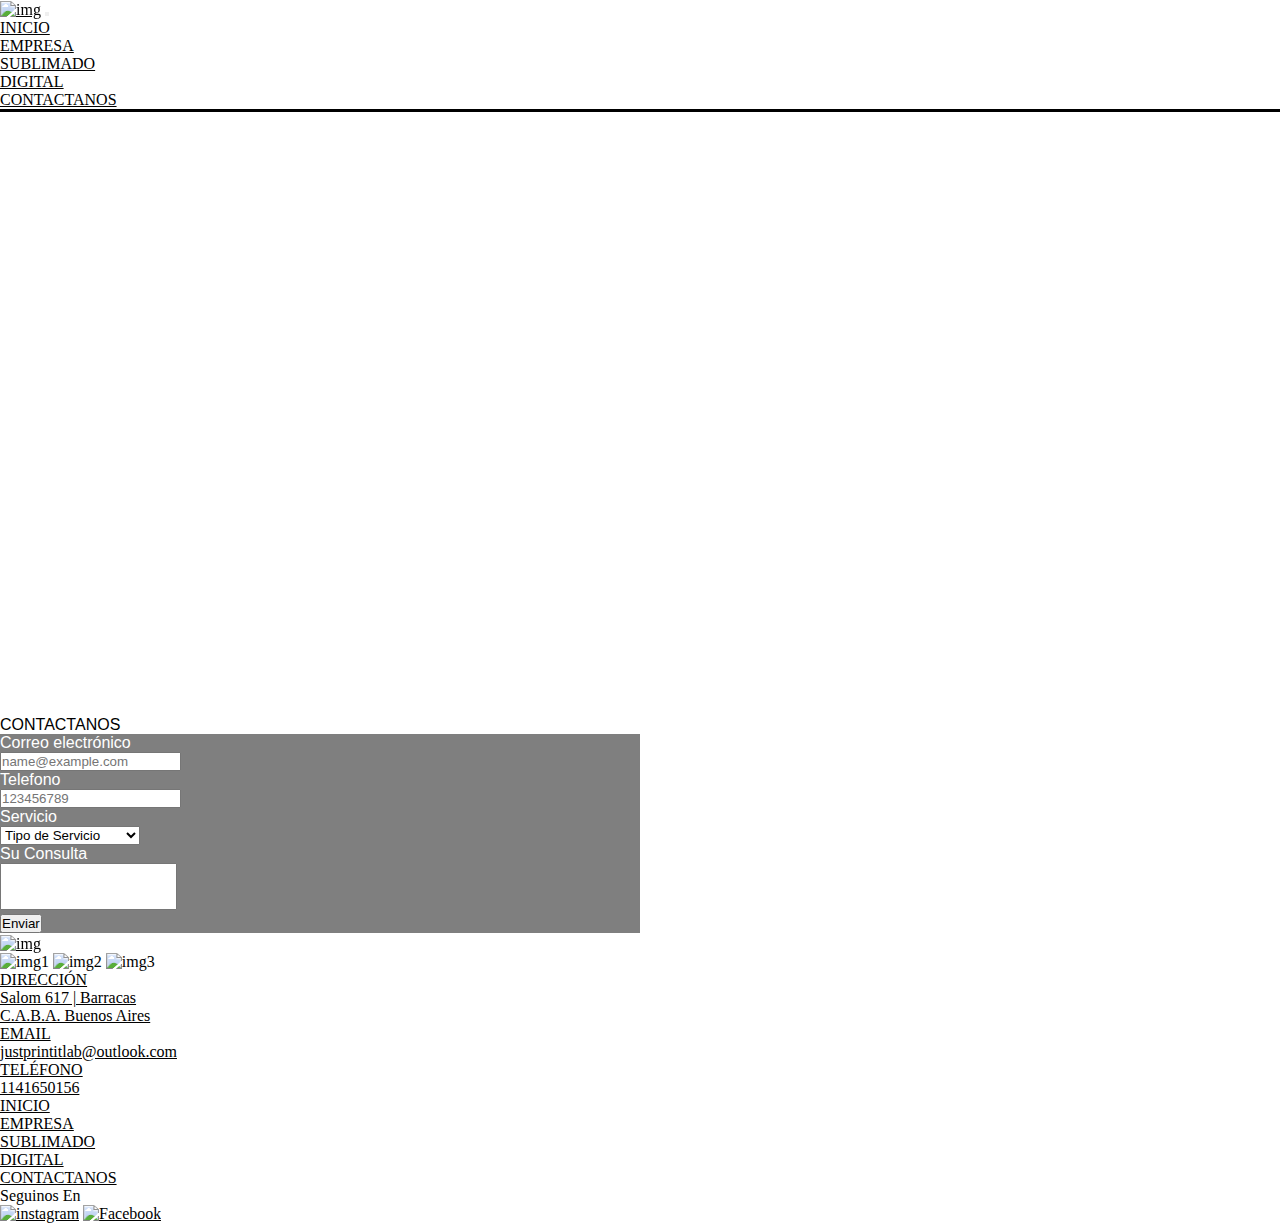
==== pages/contactanos.html @ 802dd967 ""agregando etiquetas SEO"" ====
<!DOCTYPE html>
<html lang="es">
  <head>
    <meta charset="UTF-8" />
    <meta http-equiv="X-UA-Compatible" content="IE=edge" />
    <meta name="viewport" content="width=device-width, initial-scale=1.0" />
    <link href="https://cdn.jsdelivr.net/npm/bootstrap@5.1.3/dist/css/bootstrap.min.css" rel="stylesheet" integrity="sha384-1BmE4kWBq78iYhFldvKuhfTAU6auU8tT94WrHftjDbrCEXSU1oBoqyl2QvZ6jIW3" crossorigin="anonymous">
    <meta name="description" content="Horario de atencion: 07:00 a 12:00 y de 13:00 a 16:00, ubicado en salom 617, Barracas, Capital Federal">
    <meta name="keywords"  content="contacto, ubicacion, barracas, capital federal, horario, atencion">
    <link rel="stylesheet" href="../css/estilo.css" />
    <title>Contactanos-JustPrintIt</title>
  </head>
  <body>
      <header class="container-fluid">
        <div class="row">
            <div class="col-12 col-lg-12">
                <nav class="navbar navbar-expand-lg navbar-light bg-light">
                          <a class="img-fluid text-end hvr-wobble-to-bottom-right" href="#">
                          <img src="../assets/img/logomasfuerte.png" alt="img" class="img">
                        </a>
                      <button class="navbar-toggler" type="button" data-bs-toggle="collapse" data-bs-target="#navbarNav" aria-controls="navbarNav" aria-expanded="false" aria-label="Toggle navigation">
                        <span class="navbar-toggler-icon"></span>
                      </button>
                      <div class="collapse navbar-collapse" id="navbarNav">
                        <ul class="navbar-nav">
                          <li class="nav-item">
                            <a class="nav-link fs-3 fw-bold" aria-current="page" href="../index.html">INICIO</a>
                          </li>
                          <li class="nav-item">
                            <a class="nav-link fs-3 fw-bold" href="../pages/empresa.html">EMPRESA</a>
                          </li>
                          <li class="nav-item">
                            <a class="nav-link fs-3 fw-bold" href="../pages/sublimado.html">SUBLIMADO</a>
                          </li>
                          <li class="nav-item">
                            <a class="nav-link fs-3 fw-bold" href="../pages/digital.html">DIGITAL</a>
                          </li>
                          <li class="nav-item">
                            <a class="nav-link fs-3 fw-bold" href="../pages/contactanos.html">CONTACTANOS</a>
                          </li>
                        </ul>
                      </div>
                  </nav>
            </div>
        </div>
      </header>
      <div class="container-fluid">
        <div class="row">
          <div class="col-12 col-lg-12">
            <div class="d-flex justify-content-center mb-5 mt-5">
              <iframe src="https://www.google.com/maps/embed?pb=!1m18!1m12!1m3!1d13129.106486715234!2d-58.38310044999999!3d-34.64771635!2m3!1f0!2f0!3f0!3m2!1i1024!2i768!4f13.1!3m3!1m2!1s0x95bccb50f3c4a6b9%3A0x248faf50dbff1909!2sSalom%20617%2C%20C1277ABG%20CABA!5e0!3m2!1ses!2sar!4v1661470192845!5m2!1ses!2sar" width="1200" height="600" style="border:0;" allowfullscreen="" loading="lazy" referrerpolicy="no-referrer-when-downgrade"></iframe>
            </div>
          </div>
        </div>
      </div>
        <div class="container-fluid">
        <div class="row">
          <p class="fs-1 d-flex justify-content-center pf1">CONTACTANOS</p>
        </div>
        <div class="row justify-content-center mb-5">
        <div class="for border border-4 text-center d-flex flex-column bgImg img-fluid">
        <div class="mb-3">
          <label for="exampleFormControlInput1" class="form-label"><p class="fs-2 pf">Correo electrónico</p></label>
          <input type="email" class="form-control" id="exampleFormControlInput1" placeholder="name@example.com">
        <label for="exampleFormControlInput1" class="form-label"><p class="fs-2 pf">Telefono</p></label>
        <input type="number" class="form-control" placeholder="123456789">
        </div>
        <label for="exampleFormControlInput1" class="form-label m-0"><p class="fs-2 pf">Servicio</p></label>
        <select class="form-select form-select-sm mt-3" aria-label="Ejemplo de .form-select-sm">
          <option selected>Tipo de Servicio</option>
          <option value="1">Plotter</option>
          <option value="2">Calandra</option>
          <option value="3">Estampacion Digital</option>
        </select>
        <div class="mb-3">
          <label for="exampleFormControlTextarea1" class="form-label"><p class="fs-2 pf">Su Consulta</p></label>
          <textarea class="form-control" id="exampleFormControlTextarea1" rows="3"></textarea>
          <div class="col-auto mt-3 text-center">
          <button type="submit" class="btn btn-primary">Enviar</button>
          </div>
        </div>
        </div>
        </div>
      </div>
      <footer class="container-fluid">
        <div class="row">
          <div class="col-12 col-lg-3">
            <a href="#" class=" d-flex justify-content-center hvr-wobble-to-bottom-right"><img src="../assets/img/logomasfuerte.png" alt="img" class="img-fluid  img"></a>
          </div>
          <div class="col-6 col-lg-3 d-flex justify-content-start">
            <div class="imgdatos d-inline-flex flex-column flex-wrap justify-content-around">
              <img src="../assets/img/datos1.png" alt="img1" class="imgf"/>
              <img src="../assets/img/datos2.png" alt="img2" class="imgf"/>
              <img src="../assets/img/datos3.png" alt="img3" class="imgf"/>
            </div>
            <div class="dt1 d-inline-flex flex-column flex-wrap justify-content-evenly">
              <a href="https://goo.gl/maps/MY32vsQh4VJkDAc17" target="_blank" class="text-decoration-none"><p class="mb-0 ">DIRECCIÓN</p>
                Salom 617 | Barracas <br/>C.A.B.A. Buenos Aires</a>
              <a href="mailto:justprintitlab@outlook.com" target="_blank" class="text-decoration-none"><p class="mb-0  pt-3">EMAIL</p>
                justprintitlab@outlook.com</a>
              <a href="https://wa.me/5491141650156" target="_blank" class="text-decoration-none"><p class="mb-2 pt-3 ">TELÉFONO</p>1141650156</a>
            </div>
          </div>
          <div class="col-6 col-lg-3 d-flex justify-content-end">
            <ul class="list-group justify-content-around">
              <li class="list-group-item border-0"><a href="../index.html" class="text-decoration-none">INICIO</a></li>
              <li class="list-group-item border-0"><a href="../pages/empresa.html" class="text-decoration-none">EMPRESA</a></li>
              <li class="list-group-item border-0"><a href="../pages/sublimado.html" class="text-decoration-none">SUBLIMADO</a></li>
              <li class="list-group-item border-0"><a href="../pages/digital.html" class="text-decoration-none">DIGITAL</a></li>
              <li class="list-group-item border-0"><a href="../pages/contactanos.html" class="text-decoration-none">CONTACTANOS</a></li>
            </ul>
          </div>
          <div class="col-12 col-lg-3 d-flex justify-content-center">
            <div class="rrss">
              <div>
                <p>Seguinos En</p>
              </div>
              <div>
                <a href="https://www.instagram.com/justprintitlab/" class="instagram"
                  ><img src="../assets/img/logo instagram.png" alt="instagram"
                /></a>
                <a href="#" class="facebook"
                  ><img src="../assets/img/logo facebook.png" alt="Facebook"
                /></a>
              </div>
            </div>
          </div>
        </div>
    </footer>
      <script src="https://cdn.jsdelivr.net/npm/bootstrap@5.1.3/dist/js/bootstrap.bundle.min.js" integrity="sha384-ka7Sk0Gln4gmtz2MlQnikT1wXgYsOg+OMhuP+IlRH9sENBO0LRn5q+8nbTov4+1p" crossorigin="anonymous"></script>
  </body>
</html>
---- css/estilo.css ----
.texto {
  color: white;
  font-family: Arial, Helvetica, sans-serif;
  font-weight: bold;
  text-align: center; }

.textoDig, .digTxt {
  display: flex;
  flex-direction: column;
  flex-wrap: wrap;
  align-items: center; }

.gridPadre {
  display: grid;
  grid-template-columns: 100%;
  grid-template-rows: auto auto auto;
  grid-template-areas: "header header" "inipag inipag" "footer footer"; }

/* INICIO HEADER */
.header {
  display: flex;
  flex-wrap: wrap;
  align-content: center;
  justify-content: center;
  height: 20%;
  grid-area: header;
  margin-top: 5%; }
  .header .logoHeader {
    width: 50%;
    text-align: center; }
    .header .logoHeader a img {
      width: 250px;
      height: 150px;
      transition: all 0.3s; }
      .header .logoHeader a img:hover {
        transform: scale(1.2); }
  .header .navbar {
    display: flex;
    flex-wrap: wrap;
    align-content: center;
    justify-content: flex-start;
    width: 50%; }
    .header .navbar p {
      font-size: 30px;
      font-weight: bold;
      font-family: Arial, Helvetica, sans-serif;
      margin-right: 50px; }
      .header .navbar p:hover {
        transform: scale(1.1); }
    .header .navbar .nav-links {
      list-style: none;
      display: flex;
      flex-direction: row;
      margin: 20px; }
      .header .navbar .nav-links a {
        color: black;
        text-decoration: none; }
        .header .navbar .nav-links a:hover {
          color: #f300c6;
          transform: scale(1.1); }

/*FIN HEADEDR*/
/* INICIO FOOTER */
.footer {
  width: 100%;
  grid-area: footer;
  display: grid;
  grid-template-columns: 25% 10% 15% 25% 25%;
  grid-template-rows: auto;
  grid-template-areas: "logoimg imgdatos dt1 inicio rrss"; }
  .footer .logoimg {
    display: flex;
    flex-direction: row;
    justify-content: center;
    align-items: center;
    flex-wrap: wrap;
    grid-area: logoimg; }
    .footer .logoimg a img {
      width: 250px;
      height: 150px;
      transition: all 0.3s; }
      .footer .logoimg a img:hover {
        transform: scale(1.2); }
  .footer .imgdatos {
    grid-area: imgdatos;
    display: flex;
    flex-direction: column;
    align-content: flex-end;
    flex-wrap: wrap;
    justify-content: space-evenly; }
  .footer .dt1 {
    display: flex;
    flex-direction: column;
    flex-wrap: wrap;
    justify-content: space-evenly;
    grid-area: dt1; }
    .footer .dt1 a {
      text-decoration: none; }
  .footer .inicio {
    display: flex;
    flex-direction: column;
    flex-wrap: wrap;
    align-content: center;
    justify-content: center;
    grid-area: inicio; }
    .footer .inicio nav ul {
      list-style: none; }
      .footer .inicio nav ul li {
        margin-top: 30px; }
    .footer .inicio a {
      text-decoration: none; }
  .footer .rrss {
    display: flex;
    flex-direction: column;
    align-items: center;
    flex-wrap: wrap;
    justify-content: space-evenly;
    grid-area: rrss; }

/* FIN FOOTER */
/* INICIO MEDIA DIGITAL FOOTER */
@media only screen and (max-width: 768px) {
  .footer {
    display: grid;
    grid-template-columns: 19% 47% 33%;
    grid-template-rows: auto auto auto auto;
    grid-template-areas: "logoimg logoimg logoimg" "imgdatos dt1 inicio" "imgdatos dt1 inicio" "rrss rrss rrss"; }
    .footer .imgdatos {
      grid-area: imgdatos;
      display: flex;
      flex-direction: column;
      align-content: center;
      flex-wrap: wrap; }
    .footer .logoimg {
      grid-area: logoimg;
      width: 100%;
      height: auto; }
      .footer .logoimg a {
        display: flex;
        flex-direction: row;
        justify-content: center; }
        .footer .logoimg a img {
          width: 60%; }
    .footer .inicio {
      grid-area: inicio;
      display: flex;
      flex-direction: column;
      flex-wrap: wrap;
      align-content: flex-start; }
    .footer .rrss {
      grid-area: rrss;
      width: 100%;
      height: auto;
      align-items: center; }
      .footer .rrss .imgRrss {
        width: 50%;
        text-align: center; }
    .footer .dt1 {
      grid-area: dt1;
      display: flex;
      flex-direction: column;
      flex-wrap: wrap;
      justify-content: space-evenly; }
      .footer .dt1 p {
        font-size: 15px;
        font-family: Arial, Helvetica, sans-serif;
        font-weight: bold;
        margin-top: initial; }
    .footer a {
      text-decoration: none;
      color: black; }
    .footer .inicio li {
      list-style: none;
      margin-top: 30%;
      text-align: center; } }

/* FIN MEDIA DIGITAL FOOTER */
/* INICIO MEDIA DIGITAL HEADER */
@media only screen and (max-width: 768px) {
  .header {
    flex-direction: column;
    align-items: center;
    height: auto; }
    .header .logoHeader {
      width: 100%; }
      .header .logoHeader a img {
        width: 60%;
        height: 150px;
        text-align: center; }
    .header .navbar {
      width: 100%; }
      .header .navbar p {
        margin-right: 0; }
      .header .navbar .nav-links {
        display: flex;
        flex-direction: column;
        flex-wrap: wrap;
        align-content: center;
        align-items: center; }
        .header .navbar .nav-links li:hover {
          transform: scale(1.1);
          color: #f300c6; }
      .header .navbar .libar {
        list-style: none;
        padding: 15px 5px; }
      .header .navbar a {
        color: black;
        font-size: 20px;
        font-family: Arial, Helvetica, sans-serif;
        font-weight: bold; } }

/* FIN MEDIA DIGITAL HEADER */
/* INICIO MEDIA DIGITAL */
@media only screen and (max-width: 768px) {
  .gridPadre .dig {
    display: grid;
    grid-template-columns: 100%;
    grid-template-rows: auto auto auto auto;
    grid-template-areas: "imgDig" "digTxt" "ds" "car"; }
    .gridPadre .dig .imgDig {
      width: 100%;
      grid-area: imgDig; }
      .gridPadre .dig .imgDig img {
        width: 100%;
        height: auto; }
    .gridPadre .dig .digTxt {
      grid-area: digTxt; }
    .gridPadre .dig .ds {
      grid-area: ds; }
      .gridPadre .dig .ds h3 {
        text-align: center; }
      .gridPadre .dig .ds ul {
        text-align: center; }
    .gridPadre .dig .car {
      grid-area: car; }
      .gridPadre .dig .car h3 {
        text-align: center; }
      .gridPadre .dig .car ul {
        text-align: center; } }

/* FIN MEDIA DIGITAL */
.navbar-nav {
  border-bottom: 3px solid black; }

.nav-item {
  margin-right: 70px; }

.navbar-collapse {
  justify-content: flex-end; }

a {
  color: black; }
  a:hover {
    color: #f300c6; }

* {
  margin: 0;
  padding: 0;
  box-sizing: border-box; }

.img {
  width: 50%;
  transition: all 0.3s; }
  .img:hover {
    transform: scale(1.2); }

.rrss img {
  width: 40px;
  height: auto;
  transition: all 0.3s; }
  .rrss img:hover {
    transform: scale(1.2); }

/* INICIO HOVER LOGO */
@-webkit-keyframes hvr-wobble-to-bottom-right {
  16.65% {
    -webkit-transform: translate(8px, 8px);
    transform: translate(8px, 8px); }
  33.3% {
    -webkit-transform: translate(-6px, -6px);
    transform: translate(-6px, -6px); }
  49.95% {
    -webkit-transform: translate(4px, 4px);
    transform: translate(4px, 4px); }
  66.6% {
    -webkit-transform: translate(-2px, -2px);
    transform: translate(-2px, -2px); }
  83.25% {
    -webkit-transform: translate(1px, 1px);
    transform: translate(1px, 1px); }
  100% {
    -webkit-transform: translate(0, 0);
    transform: translate(0, 0); } }

@keyframes hvr-wobble-to-bottom-right {
  16.65% {
    -webkit-transform: translate(8px, 8px);
    transform: translate(8px, 8px); }
  33.3% {
    -webkit-transform: translate(-6px, -6px);
    transform: translate(-6px, -6px); }
  49.95% {
    -webkit-transform: translate(4px, 4px);
    transform: translate(4px, 4px); }
  66.6% {
    -webkit-transform: translate(-2px, -2px);
    transform: translate(-2px, -2px); }
  83.25% {
    -webkit-transform: translate(1px, 1px);
    transform: translate(1px, 1px); }
  100% {
    -webkit-transform: translate(0, 0);
    transform: translate(0, 0); } }

.hvr-wobble-to-bottom-right {
  display: inline-block;
  vertical-align: middle;
  -webkit-transform: perspective(1px) translateZ(0);
  transform: perspective(1px) translateZ(0);
  box-shadow: 0 0 1px rgba(0, 0, 0, 0); }

.hvr-wobble-to-bottom-right:hover,
.hvr-wobble-to-bottom-right:focus,
.hvr-wobble-to-bottom-right:active {
  -webkit-animation-name: hvr-wobble-to-bottom-right;
  animation-name: hvr-wobble-to-bottom-right;
  -webkit-animation-duration: 1s;
  animation-duration: 1s;
  -webkit-animation-timing-function: ease-in-out;
  animation-timing-function: ease-in-out;
  -webkit-animation-iteration-count: 1;
  animation-iteration-count: 1; }

/* FIN HOVER LOGO */
@media only screen and (max-width: 768px) {
  .img {
    width: 200px; }
  .navbar-nav {
    border-bottom: none; }
  .navbar-nav {
    align-items: flex-end; }
  .navbar-nav {
    padding: 0; }
  .imgCentral {
    width: 100%;
    height: 1490px;
    background-image: url("../assets/img/PWfondo.png");
    background-size: 100% 100%;
    background-repeat: no-repeat;
    display: flex;
    flex-flow: column wrap;
    justify-content: space-evenly; }
  .imgCentral .inicio {
    color: white;
    font-size: 150%;
    font-family: Arial, Helvetica, sans-serif;
    font-weight: bold;
    text-align: center;
    width: 50%;
    margin-left: 26%; }
  .medio {
    color: black;
    font-size: 250%;
    font-family: Britannic;
    font-weight: bold;
    text-align: center;
    height: 30%; }
  .img {
    width: 200px; }
  .navbar-nav {
    border-bottom: none; }
  .navbar-nav {
    align-items: flex-end; }
  .navbar-nav {
    padding: 0; } }

.carImg img {
  width: 100%;
  height: 500px; }

.carousel-item {
  width: 60%;
  height: auto; }

.carImg {
  margin-left: 25%; }

.dig {
  overflow: hidden;
  display: grid;
  grid-template-columns: 50% 50%;
  grid-template-rows: auto auto auto;
  grid-template-areas: "img img" "digTxt digTxt" "ds car"; }

.imgDig {
  width: 100%;
  height: auto;
  grid-area: img; }

.imgDig img {
  width: 100%;
  height: 700px; }

.digTxt {
  width: 100%;
  grid-area: digTxt; }
  .digTxt h1 {
    font-size: 40px;
    font-weight: bold; }
  .digTxt p {
    margin: 10px; }

.digTxt .ds {
  width: 100%;
  grid-area: ds; }

.ds h3 {
  font-size: 25px;
  margin: 10px;
  font-weight: bold; }

.ds p {
  font-size: 17px; }

.car {
  grid-area: car; }

.car h3 {
  font-size: 25px;
  margin: 10px;
  font-weight: bold; }
  .car h3 p {
    font-size: 17px; }

.sub {
  width: 100%;
  height: auto;
  display: flex;
  flex-direction: column;
  flex-wrap: wrap;
  align-items: center;
  grid-area: sub; }

.telasub {
  width: 100%;
  height: auto;
  display: flex;
  flex-direction: column;
  flex-wrap: wrap;
  grid-area: telasub;
  align-content: center;
  align-items: center; }

.sub1 {
  display: grid;
  grid-template-columns: 50% 50%;
  grid-template-rows: auto auto auto auto;
  grid-template-areas: "sub sub" "sub sub" "telasub telasub" "telasub telasub"; }

.sub p {
  width: 80%; }

.sub h1, .sub h2 {
  margin: 10px;
  width: 80%; }

.telasub li, .telasub .ts {
  margin: 10px; }

.bgImg {
  background-image: linear-gradient(0deg, rgba(0, 0, 0, 0.5), rgba(0, 0, 0, 0.5)), url(../assets/img/fondocont.png);
  background-size: 100%;
  background-repeat: no-repeat; }

.for {
  width: 50%; }

.pf {
  color: white;
  font-family: Arial, Helvetica, sans-serif;
  margin: 0; }

.pf1 {
  margin: 0;
  font-family: Arial, Helvetica, sans-serif; }

textarea {
  resize: none;
  overflow: auto; }
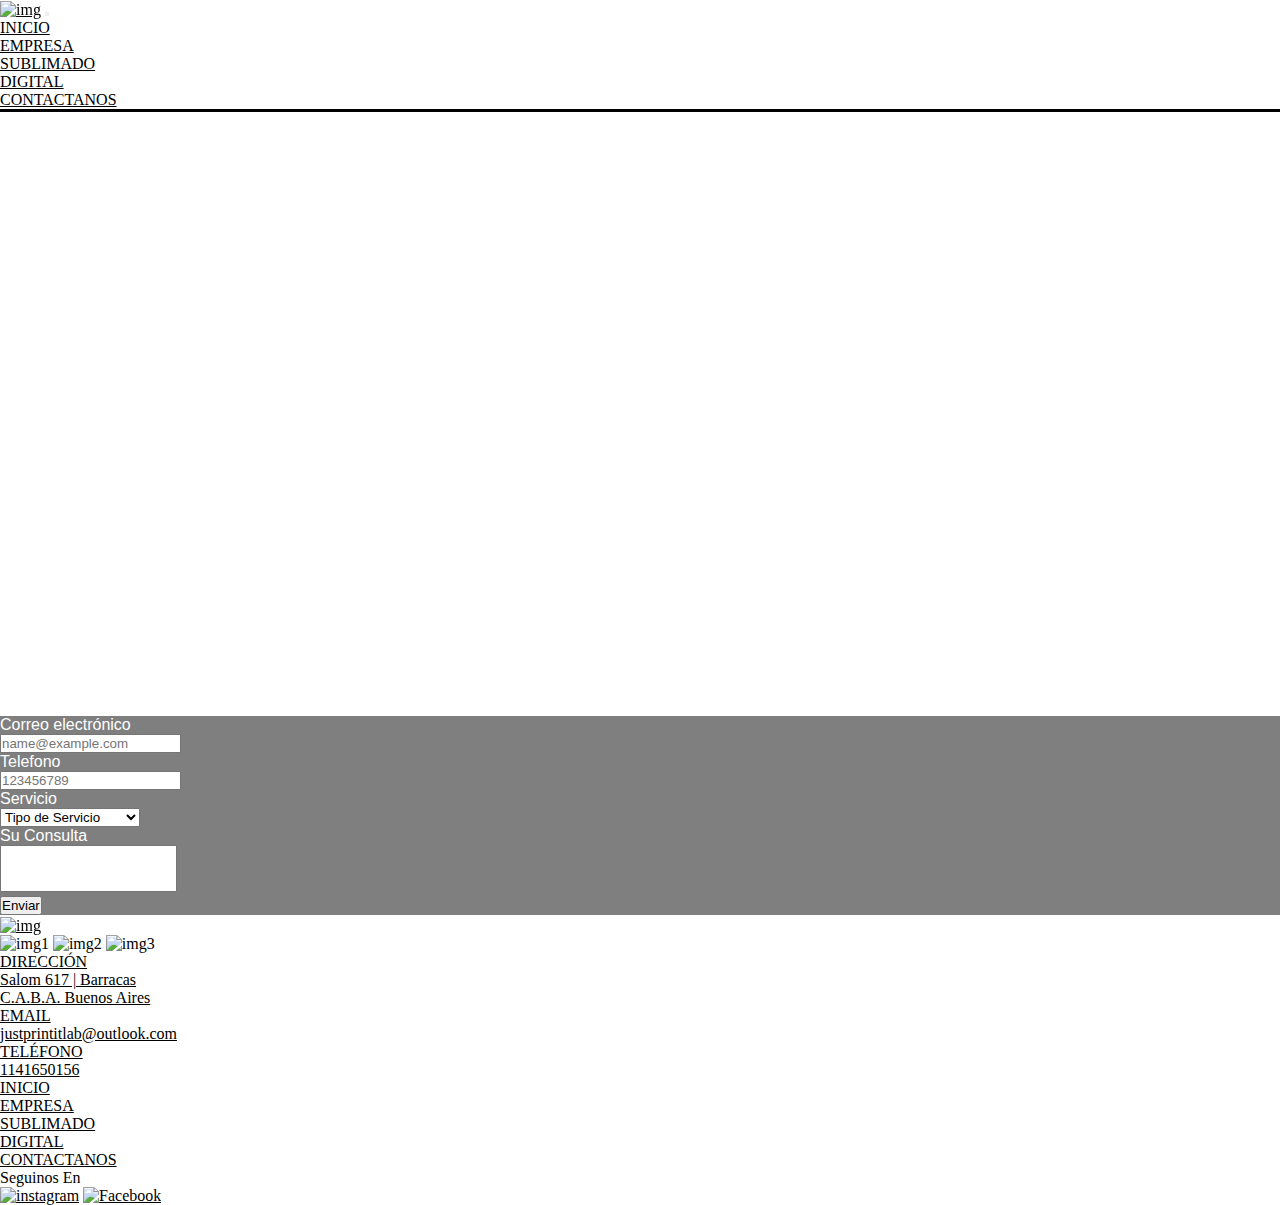
==== commit f9745092: ""cambios contactanos"" ====
--- a/pages/contactanos.html
+++ b/pages/contactanos.html
@@ -46,40 +46,44 @@
       </header>
       <div class="container-fluid">
         <div class="row">
-          <div class="col-12 col-lg-12">
-            <div class="d-flex justify-content-center mb-5 mt-5">
+          <div class="col-12 col-lg-6">
+            <div class="d-flex justify-content-center">
               <iframe src="https://www.google.com/maps/embed?pb=!1m18!1m12!1m3!1d13129.106486715234!2d-58.38310044999999!3d-34.64771635!2m3!1f0!2f0!3f0!3m2!1i1024!2i768!4f13.1!3m3!1m2!1s0x95bccb50f3c4a6b9%3A0x248faf50dbff1909!2sSalom%20617%2C%20C1277ABG%20CABA!5e0!3m2!1ses!2sar!4v1661470192845!5m2!1ses!2sar" width="1200" height="600" style="border:0;" allowfullscreen="" loading="lazy" referrerpolicy="no-referrer-when-downgrade"></iframe>
             </div>
           </div>
-        </div>
-      </div>
-        <div class="container-fluid">
-        <div class="row">
-          <p class="fs-1 d-flex justify-content-center pf1">CONTACTANOS</p>
-        </div>
-        <div class="row justify-content-center mb-5">
-        <div class="for border border-4 text-center d-flex flex-column bgImg img-fluid">
-        <div class="mb-3">
-          <label for="exampleFormControlInput1" class="form-label"><p class="fs-2 pf">Correo electrónico</p></label>
-          <input type="email" class="form-control" id="exampleFormControlInput1" placeholder="name@example.com">
-        <label for="exampleFormControlInput1" class="form-label"><p class="fs-2 pf">Telefono</p></label>
-        <input type="number" class="form-control" placeholder="123456789">
-        </div>
-        <label for="exampleFormControlInput1" class="form-label m-0"><p class="fs-2 pf">Servicio</p></label>
-        <select class="form-select form-select-sm mt-3" aria-label="Ejemplo de .form-select-sm">
-          <option selected>Tipo de Servicio</option>
-          <option value="1">Plotter</option>
-          <option value="2">Calandra</option>
-          <option value="3">Estampacion Digital</option>
-        </select>
-        <div class="mb-3">
-          <label for="exampleFormControlTextarea1" class="form-label"><p class="fs-2 pf">Su Consulta</p></label>
-          <textarea class="form-control" id="exampleFormControlTextarea1" rows="3"></textarea>
-          <div class="col-auto mt-3 text-center">
-          <button type="submit" class="btn btn-primary">Enviar</button>
+          <div class="col-12 col-lg-6">
+            <div class="row">
+            <div class="col-12 col-lg-12">
+            </div>
+            </div>
+            <div class="row">
+            <div class="col-12 col-lg-12">
+              <div class="border-4 text-center d-flex flex-column bgImg">
+                <div class="mb-3">
+                  <label for="exampleFormControlInput1" class="form-label"><p class="fs-2 pf">Correo electrónico</p></label>
+                  <input type="email" class="form-control" id="exampleFormControlInput1" placeholder="name@example.com">
+                <label for="exampleFormControlInput1" class="form-label"><p class="fs-2 pf">Telefono</p></label>
+                <input type="number" class="form-control" placeholder="123456789">
+                </div>
+                <label for="exampleFormControlInput1" class="form-label m-0"><p class="fs-2 pf">Servicio</p></label>
+                <select class="form-select form-select-sm mt-3" aria-label="Ejemplo de .form-select-sm">
+                  <option selected>Tipo de Servicio</option>
+                  <option value="1">Plotter</option>
+                  <option value="2">Calandra</option>
+                  <option value="3">Estampacion Digital</option>
+                </select>
+                <div class="mb-3">
+                  <label for="exampleFormControlTextarea1" class="form-label"><p class="fs-2 pf">Su Consulta</p></label>
+                  <textarea class="form-control" id="exampleFormControlTextarea1" rows="3"></textarea>
+                  <div class="col-auto mt-3 text-center">
+                  <button type="submit" class="btn btn-primary">Enviar</button>
+                  </div>
+                  </div>
+                  </div>
+                </div>
+              </div>
+            </div>
           </div>
-        </div>
-        </div>
         </div>
       </div>
       <footer class="container-fluid">
--- a/css/estilo.css
+++ b/css/estilo.css
@@ -4,7 +4,7 @@
   font-weight: bold;
   text-align: center; }
 
-.textoDig, .digTxt {
+.textoDig {
   display: flex;
   flex-direction: column;
   flex-wrap: wrap;
@@ -340,6 +340,19 @@
   animation-iteration-count: 1; }
 
 /* FIN HOVER LOGO */
+.imgd {
+  width: 100%;
+  height: 100%; }
+
+.carousel .carousel-item {
+  height: 800px; }
+  .carousel .carousel-item img {
+    position: absolute;
+    object-fit: fill;
+    top: 0;
+    left: 0;
+    min-height: 800px; }
+
 @media only screen and (max-width: 768px) {
   .img {
     width: 200px; }
@@ -393,54 +406,8 @@
 .carImg {
   margin-left: 25%; }
 
-.dig {
-  overflow: hidden;
-  display: grid;
-  grid-template-columns: 50% 50%;
-  grid-template-rows: auto auto auto;
-  grid-template-areas: "img img"- "digTxt digTxt"- "ds car"; }
-
-.imgDig {
-  width: 100%;
-  height: auto;
-  grid-area: img; }
-
-.imgDig img {
-  width: 100%;
-  height: 700px; }
-
-.digTxt {
-  width: 100%;
-  grid-area: digTxt; }
-  .digTxt h1 {
-    font-size: 40px;
-    font-weight: bold; }
-  .digTxt p {
-    margin: 10px; }
-
-.digTxt .ds {
-  width: 100%;
-  grid-area: ds; }
-
-.ds h3 {
-  font-size: 25px;
-  margin: 10px;
-  font-weight: bold; }
-
-.ds p {
-  font-size: 17px; }
-
-.car {
-  grid-area: car; }
-
-.car h3 {
-  font-size: 25px;
-  margin: 10px;
-  font-weight: bold; }
-  .car h3 p {
-    font-size: 17px; }
+.bxshad {
+  box-shadow: rgba(0, 0, 0, 0.15) 0px 2px 8px; }
 
 .sub {
   width: 100%;
@@ -485,18 +452,11 @@
   background-size: 100%;
   background-repeat: no-repeat; }
 
-.for {
-  width: 50%; }
-
 .pf {
   color: white;
   font-family: Arial, Helvetica, sans-serif;
   margin: 0; }
 
-.pf1 {
-  margin: 0;
-  font-family: Arial, Helvetica, sans-serif; }
-
 textarea {
   resize: none;
   overflow: auto; }
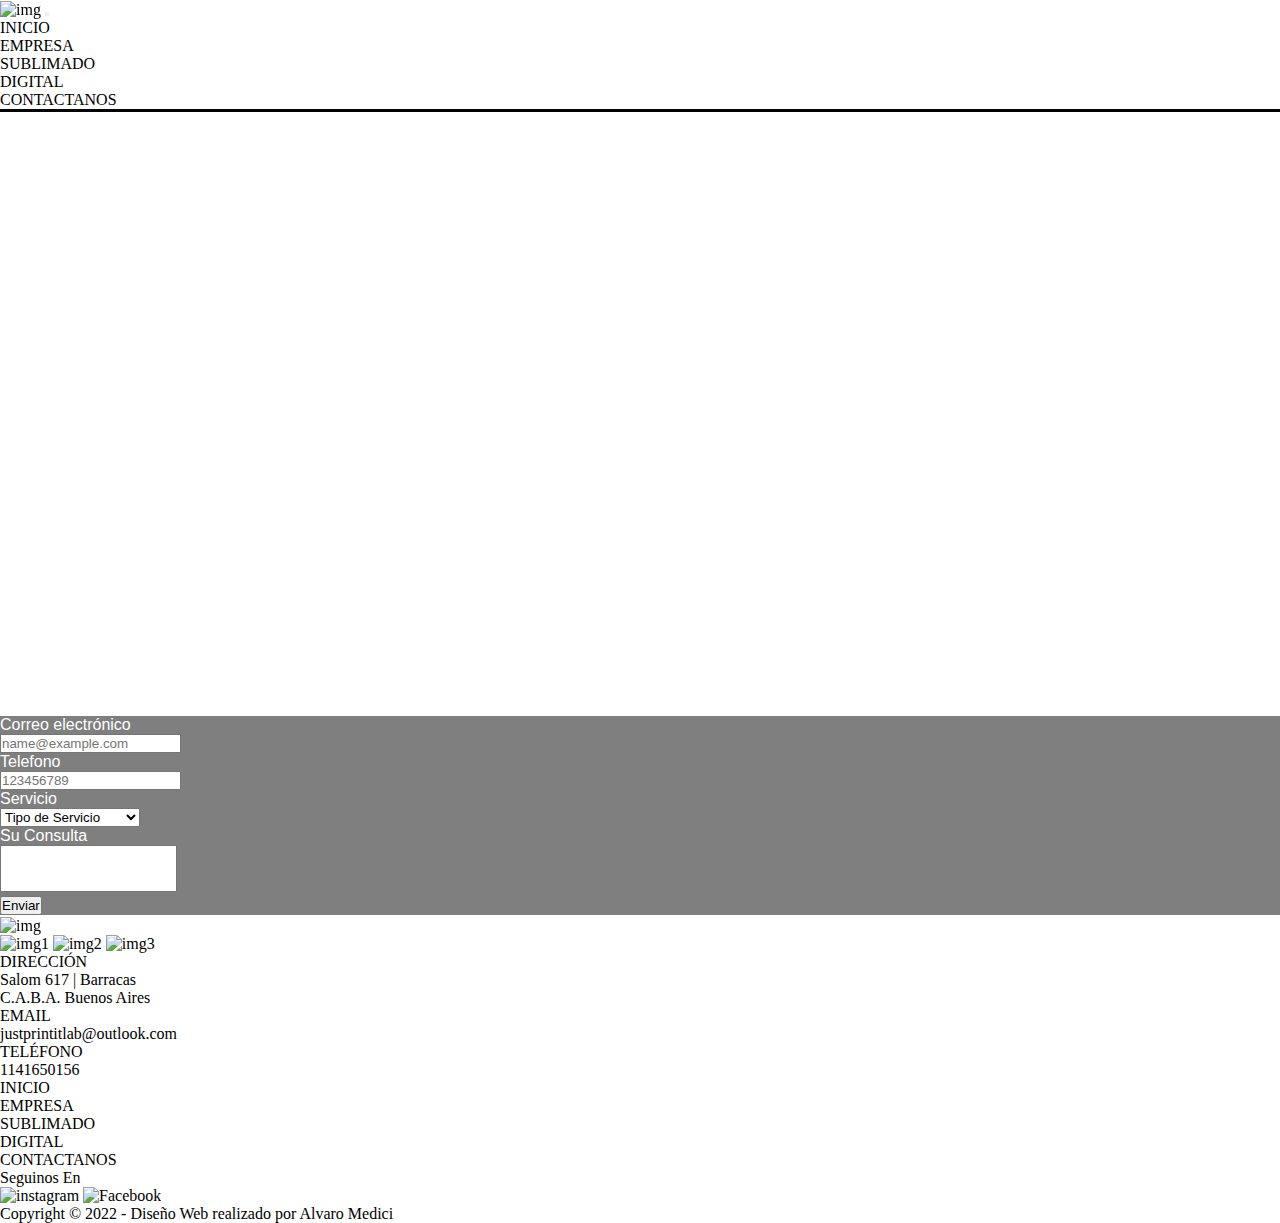
==== commit d3a4119e: ""ultimando detalles"" ====
--- a/pages/contactanos.html
+++ b/pages/contactanos.html
@@ -45,17 +45,13 @@
         </div>
       </header>
       <div class="container-fluid">
-        <div class="row">
-          <div class="col-12 col-lg-6">
+        <div class="row mb-5 mt-5">
+          <div class="col-12 col-lg-6 mb-5">
             <div class="d-flex justify-content-center">
               <iframe src="https://www.google.com/maps/embed?pb=!1m18!1m12!1m3!1d13129.106486715234!2d-58.38310044999999!3d-34.64771635!2m3!1f0!2f0!3f0!3m2!1i1024!2i768!4f13.1!3m3!1m2!1s0x95bccb50f3c4a6b9%3A0x248faf50dbff1909!2sSalom%20617%2C%20C1277ABG%20CABA!5e0!3m2!1ses!2sar!4v1661470192845!5m2!1ses!2sar" width="1200" height="600" style="border:0;" allowfullscreen="" loading="lazy" referrerpolicy="no-referrer-when-downgrade"></iframe>
             </div>
           </div>
           <div class="col-12 col-lg-6">
-            <div class="row">
-            <div class="col-12 col-lg-12">
-            </div>
-            </div>
             <div class="row">
             <div class="col-12 col-lg-12">
               <div class="border-4 text-center d-flex flex-column bgImg">
@@ -120,7 +116,7 @@
                 <p>Seguinos En</p>
               </div>
               <div>
-                <a href="https://www.instagram.com/justprintitlab/" class="instagram"
+                <a href="https://www.instagram.com/justprintitlab/" class="instagram" target="_blank"
                   ><img src="../assets/img/logo instagram.png" alt="instagram"
                 /></a>
                 <a href="#" class="facebook"
@@ -130,6 +126,13 @@
             </div>
           </div>
         </div>
+        <div class="row text-center">
+          <div class="card">
+            <div class="card-body">
+              Copyright © 2022 - Diseño Web realizado por <a href="https://walink.co/21ac22" target="_blank">Alvaro Medici</a>
+            </div>
+          </div>
+        </div>
     </footer>
       <script src="https://cdn.jsdelivr.net/npm/bootstrap@5.1.3/dist/js/bootstrap.bundle.min.js" integrity="sha384-ka7Sk0Gln4gmtz2MlQnikT1wXgYsOg+OMhuP+IlRH9sENBO0LRn5q+8nbTov4+1p" crossorigin="anonymous"></script>
   </body>
--- a/css/estilo.css
+++ b/css/estilo.css
@@ -257,7 +257,8 @@
   justify-content: flex-end; }
 
 a {
-  color: black; }
+  color: black;
+  text-decoration: none; }
   a:hover {
     color: #f300c6; }
 
@@ -265,6 +266,9 @@
   margin: 0;
   padding: 0;
   box-sizing: border-box; }
+
+.main {
+  overflow: hidden; }
 
 .img {
   width: 50%;
@@ -362,30 +366,6 @@
     align-items: flex-end; }
   .navbar-nav {
     padding: 0; }
-  .imgCentral {
-    width: 100%;
-    height: 1490px;
-    background-image: url("../assets/img/PWfondo.png");
-    background-size: 100% 100%;
-    background-repeat: no-repeat;
-    display: flex;
-    flex-flow: column wrap;
-    justify-content: space-evenly; }
-  .imgCentral .inicio {
-    color: white;
-    font-size: 150%;
-    font-family: Arial, Helvetica, sans-serif;
-    font-weight: bold;
-    text-align: center;
-    width: 50%;
-    margin-left: 26%; }
-  .medio {
-    color: black;
-    font-size: 250%;
-    font-family: Britannic;
-    font-weight: bold;
-    text-align: center;
-    height: 30%; }
   .img {
     width: 200px; }
   .navbar-nav {
@@ -408,44 +388,6 @@
 
 .bxshad {
   box-shadow: rgba(0, 0, 0, 0.15) 0px 2px 8px; }
-
-.sub {
-  width: 100%;
-  height: auto;
-  display: flex;
-  flex-direction: column;
-  flex-wrap: wrap;
-  align-items: center;
-  grid-area: sub; }
-
-.telasub {
-  width: 100%;
-  height: auto;
-  display: flex;
-  flex-direction: column;
-  flex-wrap: wrap;
-  grid-area: telasub;
-  align-content: center;
-  align-items: center; }
-
-.sub1 {
-  display: grid;
-  grid-template-columns: 50% 50%;
-  grid-template-rows: auto auto auto auto;
-  grid-template-areas: "sub sub"- "sub sub"- "telasub telasub"- "telasub telasub"; }
-
-.sub p {
-  width: 80%; }
-
-.sub h1, .sub h2 {
-  margin: 10px;
-  width: 80%; }
-
-.telasub li, .telasub .ts {
-  margin: 10px; }
 
 .bgImg {
   background-image: linear-gradient(0deg, rgba(0, 0, 0, 0.5), rgba(0, 0, 0, 0.5)), url(../assets/img/fondocont.png);
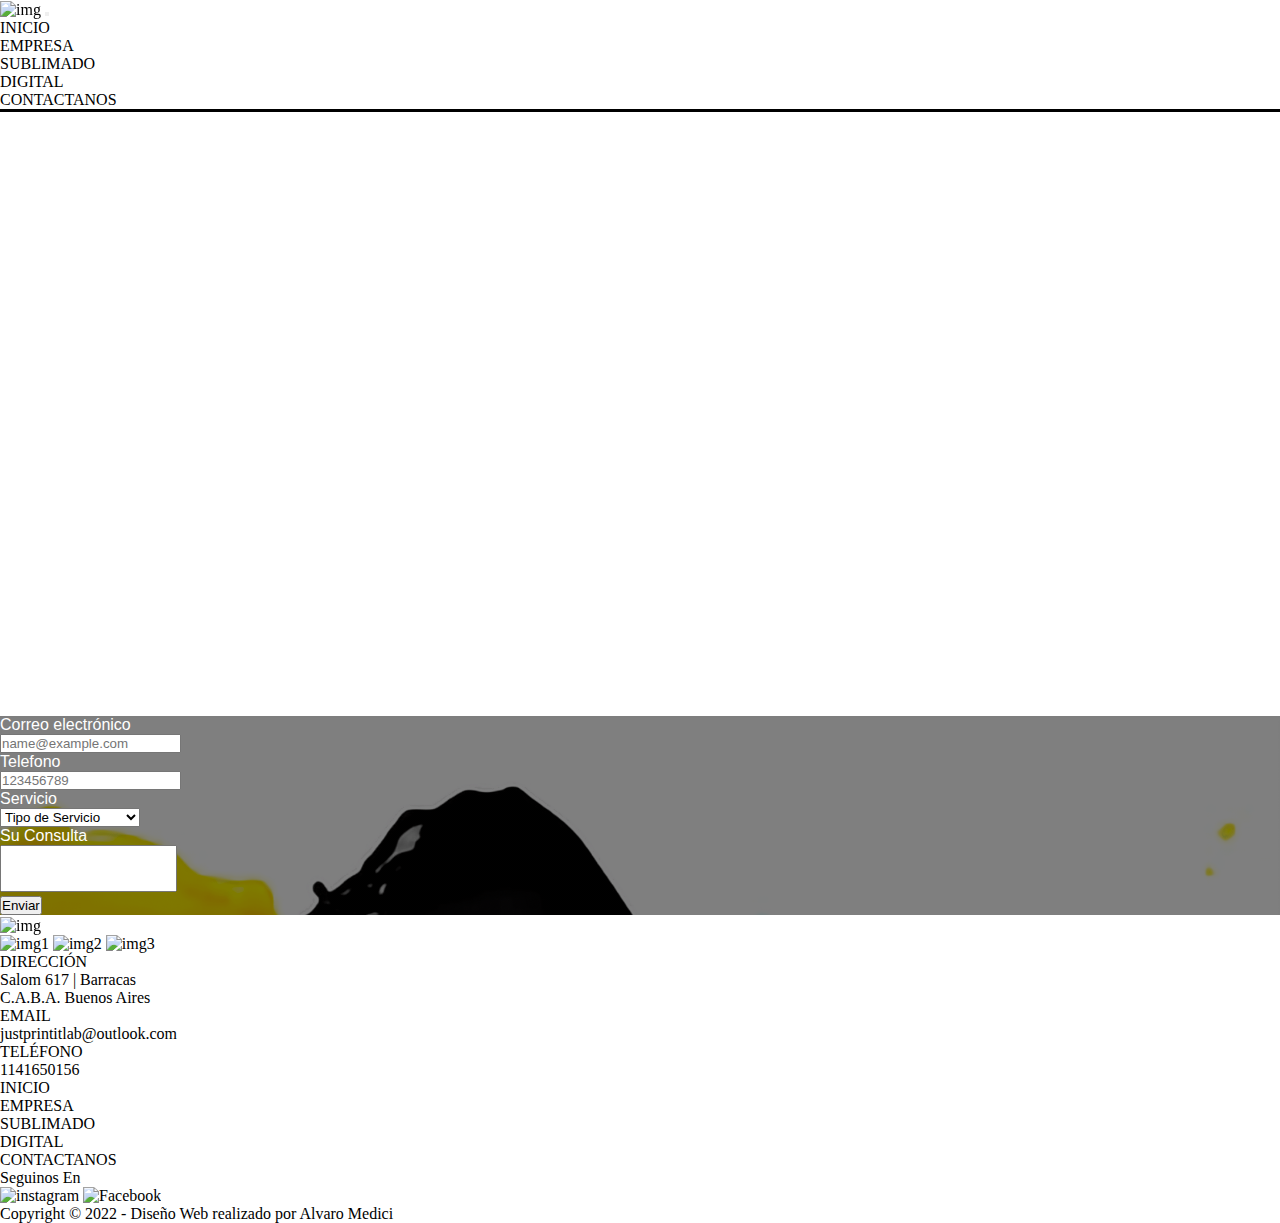
==== commit 1cfc72dc: "cambio de color del header" ====
--- a/pages/contactanos.html
+++ b/pages/contactanos.html
@@ -14,7 +14,7 @@
       <header class="container-fluid">
         <div class="row">
             <div class="col-12 col-lg-12">
-                <nav class="navbar navbar-expand-lg navbar-light bg-light">
+                <nav class="navbar navbar-expand-lg navbar-light white">
                           <a class="img-fluid text-end hvr-wobble-to-bottom-right" href="#">
                           <img src="../assets/img/logomasfuerte.png" alt="img" class="img">
                         </a>
--- a/css/estilo.css
+++ b/css/estilo.css
@@ -10,243 +10,6 @@
   flex-wrap: wrap;
   align-items: center; }
 
-.gridPadre {
-  display: grid;
-  grid-template-columns: 100%;
-  grid-template-rows: auto auto auto;
-  grid-template-areas: "header header"- "inipag inipag"- "footer footer"; }
-
-/* INICIO HEADER */
-.header {
-  display: flex;
-  flex-wrap: wrap;
-  align-content: center;
-  justify-content: center;
-  height: 20%;
-  grid-area: header;
-  margin-top: 5%; }
-  .header .logoHeader {
-    width: 50%;
-    text-align: center; }
-    .header .logoHeader a img {
-      width: 250px;
-      height: 150px;
-      transition: all 0.3s; }
-      .header .logoHeader a img:hover {
-        transform: scale(1.2); }
-  .header .navbar {
-    display: flex;
-    flex-wrap: wrap;
-    align-content: center;
-    justify-content: flex-start;
-    width: 50%; }
-    .header .navbar p {
-      font-size: 30px;
-      font-weight: bold;
-      font-family: Arial, Helvetica, sans-serif;
-      margin-right: 50px; }
-      .header .navbar p:hover {
-        transform: scale(1.1); }
-    .header .navbar .nav-links {
-      list-style: none;
-      display: flex;
-      flex-direction: row;
-      margin: 20px; }
-      .header .navbar .nav-links a {
-        color: black;
-        text-decoration: none; }
-        .header .navbar .nav-links a:hover {
-          color: #f300c6;
-          transform: scale(1.1); }
-
-/*FIN HEADEDR*/
-/* INICIO FOOTER */
-.footer {
-  width: 100%;
-  grid-area: footer;
-  display: grid;
-  grid-template-columns: 25% 10% 15% 25% 25%;
-  grid-template-rows: auto;
-  grid-template-areas: "logoimg imgdatos dt1 inicio rrss"; }
-  .footer .logoimg {
-    display: flex;
-    flex-direction: row;
-    justify-content: center;
-    align-items: center;
-    flex-wrap: wrap;
-    grid-area: logoimg; }
-    .footer .logoimg a img {
-      width: 250px;
-      height: 150px;
-      transition: all 0.3s; }
-      .footer .logoimg a img:hover {
-        transform: scale(1.2); }
-  .footer .imgdatos {
-    grid-area: imgdatos;
-    display: flex;
-    flex-direction: column;
-    align-content: flex-end;
-    flex-wrap: wrap;
-    justify-content: space-evenly; }
-  .footer .dt1 {
-    display: flex;
-    flex-direction: column;
-    flex-wrap: wrap;
-    justify-content: space-evenly;
-    grid-area: dt1; }
-    .footer .dt1 a {
-      text-decoration: none; }
-  .footer .inicio {
-    display: flex;
-    flex-direction: column;
-    flex-wrap: wrap;
-    align-content: center;
-    justify-content: center;
-    grid-area: inicio; }
-    .footer .inicio nav ul {
-      list-style: none; }
-      .footer .inicio nav ul li {
-        margin-top: 30px; }
-    .footer .inicio a {
-      text-decoration: none; }
-  .footer .rrss {
-    display: flex;
-    flex-direction: column;
-    align-items: center;
-    flex-wrap: wrap;
-    justify-content: space-evenly;
-    grid-area: rrss; }
-
-/* FIN FOOTER */
-/* INICIO MEDIA DIGITAL FOOTER */
-@media only screen and (max-width: 768px) {
-  .footer {
-    display: grid;
-    grid-template-columns: 19% 47% 33%;
-    grid-template-rows: auto auto auto auto;
-    grid-template-areas: "logoimg logoimg logoimg"- "imgdatos dt1 inicio"- "imgdatos dt1 inicio"- "rrss rrss rrss"; }
-    .footer .imgdatos {
-      grid-area: imgdatos;
-      display: flex;
-      flex-direction: column;
-      align-content: center;
-      flex-wrap: wrap; }
-    .footer .logoimg {
-      grid-area: logoimg;
-      width: 100%;
-      height: auto; }
-      .footer .logoimg a {
-        display: flex;
-        flex-direction: row;
-        justify-content: center; }
-        .footer .logoimg a img {
-          width: 60%; }
-    .footer .inicio {
-      grid-area: inicio;
-      display: flex;
-      flex-direction: column;
-      flex-wrap: wrap;
-      align-content: flex-start; }
-    .footer .rrss {
-      grid-area: rrss;
-      width: 100%;
-      height: auto;
-      align-items: center; }
-      .footer .rrss .imgRrss {
-        width: 50%;
-        text-align: center; }
-    .footer .dt1 {
-      grid-area: dt1;
-      display: flex;
-      flex-direction: column;
-      flex-wrap: wrap;
-      justify-content: space-evenly; }
-      .footer .dt1 p {
-        font-size: 15px;
-        font-family: Arial, Helvetica, sans-serif;
-        font-weight: bold;
-        margin-top: initial; }
-    .footer a {
-      text-decoration: none;
-      color: black; }
-    .footer .inicio li {
-      list-style: none;
-      margin-top: 30%;
-      text-align: center; } }
-
-/* FIN MEDIA DIGITAL FOOTER */
-/* INICIO MEDIA DIGITAL HEADER */
-@media only screen and (max-width: 768px) {
-  .header {
-    flex-direction: column;
-    align-items: center;
-    height: auto; }
-    .header .logoHeader {
-      width: 100%; }
-      .header .logoHeader a img {
-        width: 60%;
-        height: 150px;
-        text-align: center; }
-    .header .navbar {
-      width: 100%; }
-      .header .navbar p {
-        margin-right: 0; }
-      .header .navbar .nav-links {
-        display: flex;
-        flex-direction: column;
-        flex-wrap: wrap;
-        align-content: center;
-        align-items: center; }
-        .header .navbar .nav-links li:hover {
-          transform: scale(1.1);
-          color: #f300c6; }
-      .header .navbar .libar {
-        list-style: none;
-        padding: 15px 5px; }
-      .header .navbar a {
-        color: black;
-        font-size: 20px;
-        font-family: Arial, Helvetica, sans-serif;
-        font-weight: bold; } }
-
-/* FIN MEDIA DIGITAL HEADER */
-/* INICIO MEDIA DIGITAL */
-@media only screen and (max-width: 768px) {
-  .gridPadre .dig {
-    display: grid;
-    grid-template-columns: 100%;
-    grid-template-rows: auto auto auto auto;
-    grid-template-areas: "imgDig"- "digTxt"- "ds"- "car"; }
-    .gridPadre .dig .imgDig {
-      width: 100%;
-      grid-area: imgDig; }
-      .gridPadre .dig .imgDig img {
-        width: 100%;
-        height: auto; }
-    .gridPadre .dig .digTxt {
-      grid-area: digTxt; }
-    .gridPadre .dig .ds {
-      grid-area: ds; }
-      .gridPadre .dig .ds h3 {
-        text-align: center; }
-      .gridPadre .dig .ds ul {
-        text-align: center; }
-    .gridPadre .dig .car {
-      grid-area: car; }
-      .gridPadre .dig .car h3 {
-        text-align: center; }
-      .gridPadre .dig .car ul {
-        text-align: center; } }
-
-/* FIN MEDIA DIGITAL */
 .navbar-nav {
   border-bottom: 3px solid black; }
 
@@ -402,3 +165,6 @@
 textarea {
   resize: none;
   overflow: auto; }
+
+.white {
+  color: white; }